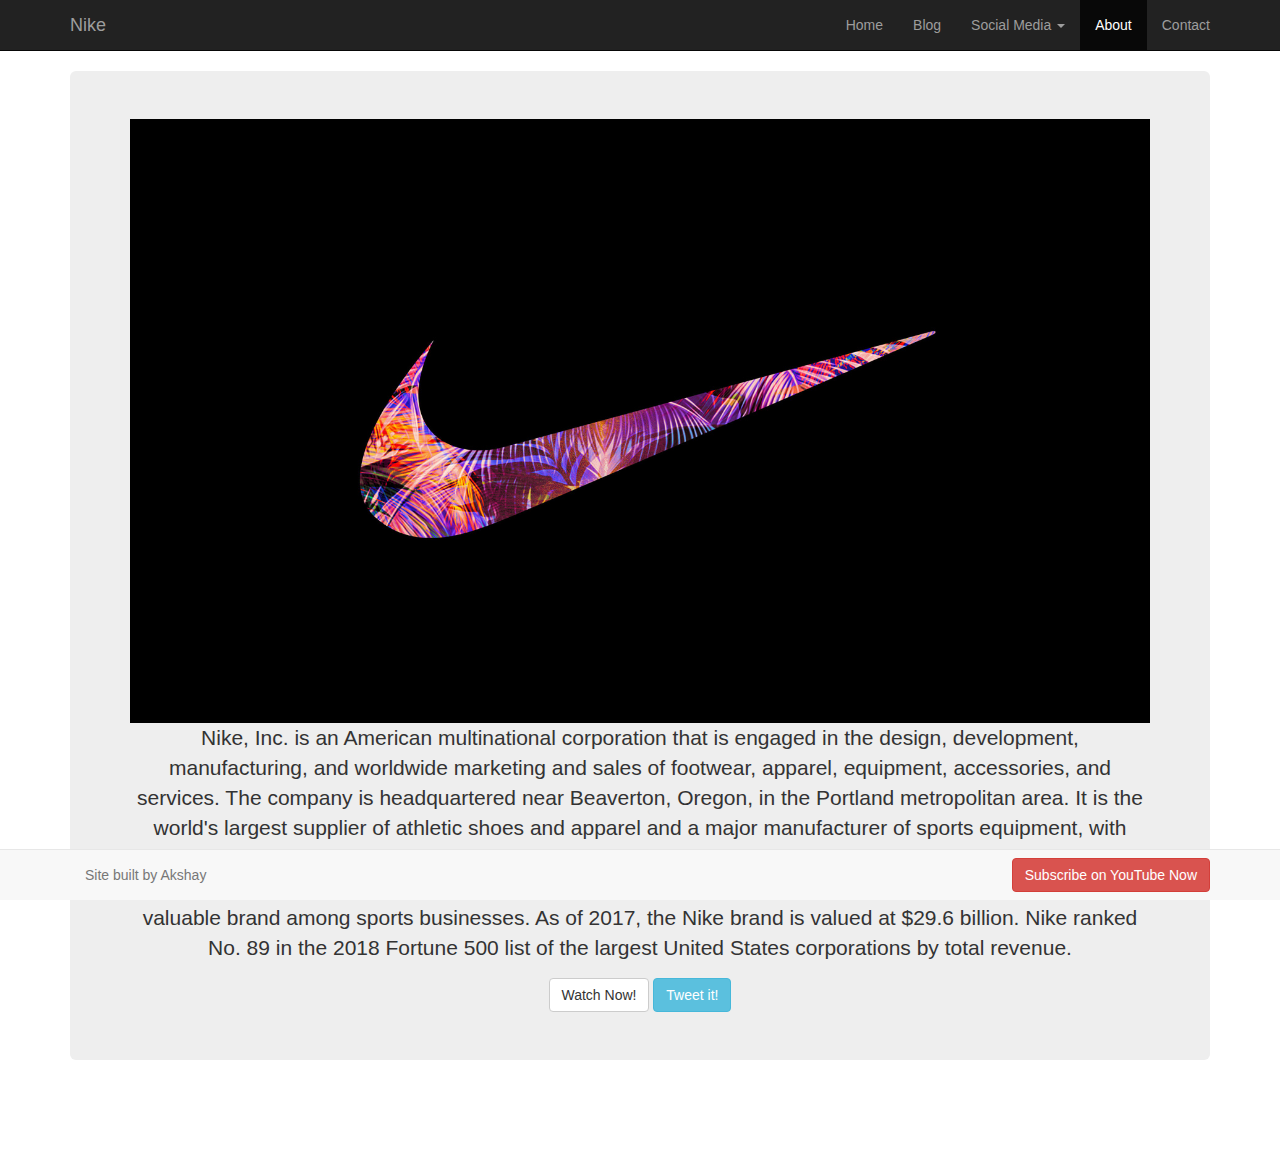
==== bootstrap/about.html @ e7034d5a "Add files via upload" ====
<!DOCTYPE html>
<html lang="en">
<head>
<meta charset="utf-8">
<meta http-equiv="X-UA-Compatible" content="IE=edge">
<meta name="viewport" content="width=device-width, initial-scale=1">
<title>About</title>
<link href="css/bootstrap.min.css" rel="stylesheet">
<link href = "stylesheet.css" rel = "stylesheet">
</head>
<body>
	<div class="navbar navbar-inverse navbar-static-top">
		<div class="container">
			<a href="#" class="navbar-brand">Nike</a>
			<button class="navbar-toggle" data-toggle="collapse" data-target=".navHeaderCollapse">
				<span class = "icon-bar"></span>
				<span class = "icon-bar"></span>
				<span class = "icon-bar"></span>
			</button>
			<div class="collapse navbar-collapse navHeaderCollapse">
				<ul class="nav navbar-nav navbar-right">
					<li><a href="#">Home</a></li>
					<li><a href="#">Blog</a></li>
					<li class="dropdown">
						<a href="#" class="dropdown-toggle" data-toggle="dropdown">Social Media <b class="caret"></b></a>
						<ul class ="dropdown-menu">
							<li><a href="#">Twitter</a></li>
							<li><a href="#">Facebook</a></li>
							<li><a href="#">Instagram</a></li>
						</ul>
					</li>
					<li class="active"><a href="#">About</a></li>
					<li><a href="#contact" data-toggle="modal">Contact</a></li>
				</ul>
			</div>
		</div>
	</div>

	<div class="container">
		<div class="jumbotron">
			<img class="img-responsive" src="logo.jpg" alt="logo">
			<center><p>Nike, Inc. is an American multinational corporation that is engaged in the design, development, manufacturing, and worldwide marketing and sales of footwear, apparel, equipment, accessories, and services. The company is headquartered near Beaverton, Oregon, in the Portland metropolitan area. It is the world's largest supplier of athletic shoes and apparel and a major manufacturer of sports equipment, with revenue in excess of US$24.1 billion in its fiscal year 2012 (ending May 31, 2012). As of 2012, it employed more than 44,000 people worldwide. In 2014 the brand alone was valued at $19 billion, making it the most valuable brand among sports businesses. As of 2017, the Nike brand is valued at $29.6 billion. Nike ranked No. 89 in the 2018 Fortune 500 list of the largest United States corporations by total revenue.</p>
			<a class="btn btn-default">Watch Now!</a>
			<a class="btn btn-info">Tweet it!</a></center>
		</div>
	</div>









	<div class="navbar navbar-default navbar-fixed-bottom">
		<div class="container">
			<p class="navbar-text pull-left">Site built by Akshay</p>
			<a href="#" class="navbar-btn btn-danger btn pull-right">Subscribe on YouTube Now</a>
		</div>
	</div>

	<div class="modal fade" id="contact" role="dialog">
		<div class="modal-dialog">
			<div class="modal-content">
				<form class="modal-header">
				<div class="modal-header">
					<h4>Contact Us</h4>
				</div>
				<div class="modal-body">
					<div class="form-group">
						<label for="contact-name" class="col-lg-2" control-label>Name</label>
						<div class="col-lg-10">
							<input type="text" class="form-control" id="contact-name" placeholder="Full Name">
						</div>
					</div>
					<div class="form-group">
						<label for="contact-email" class="col-lg-2" control-label>Email</label>
						<div class="col-lg-10">
							<input type="email" class="form-control" id="contact-email" placeholder="you@example.com">
						</div>
					</div>
					<div class="form-group">
						<label for="contact-msg" class="col-lg-2" control-label>Message</label>
						<div class="col-lg-10">
							<textarea class="form-control" rows=8></textarea>
						</div>
					</div>
				</div>
				<div class="modal-footer">
					<a class="btn btn-default" data-dismiss="modal">Close</a>
					<button class="btn btn-primary" type="submit">Send</button>
				</div>
			</form>
			</div>	
		</div>
	</div>

<script src="https://ajax.googleapis.com/ajax/libs/jquery/1.11.0/jquery.min.js"></script>
<script src="js/bootstrap.min.js"></script>
</body>
</html>
---- bootstrap/stylesheet.css ----
body{
	margin-bottom:80px;
}
.page-header{
	margin-top:0;
}
.panel-body{
	padding-top:0;
}
.featuredImg{
	margin-bottom:15px;
}
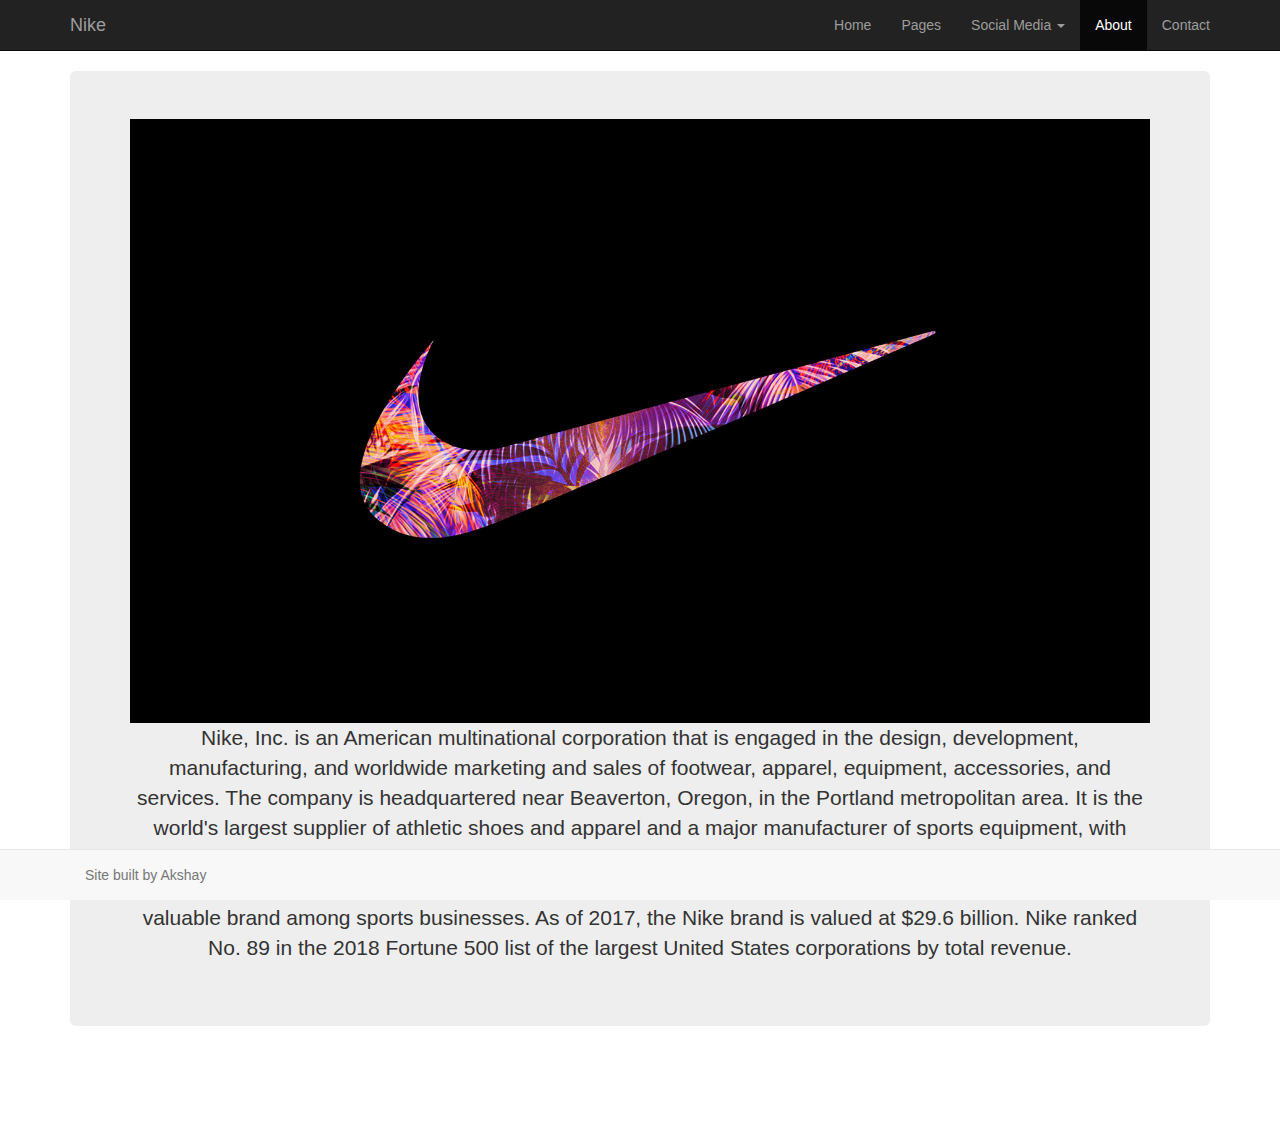
==== commit 2164f7a5: "Add files via upload" ====
--- a/bootstrap/about.html
+++ b/bootstrap/about.html
@@ -11,7 +11,7 @@
 <body>
 	<div class="navbar navbar-inverse navbar-static-top">
 		<div class="container">
-			<a href="#" class="navbar-brand">Nike</a>
+			<a href="https://www.nike.com/" class="navbar-brand">Nike</a>
 			<button class="navbar-toggle" data-toggle="collapse" data-target=".navHeaderCollapse">
 				<span class = "icon-bar"></span>
 				<span class = "icon-bar"></span>
@@ -19,14 +19,14 @@
 			</button>
 			<div class="collapse navbar-collapse navHeaderCollapse">
 				<ul class="nav navbar-nav navbar-right">
-					<li><a href="#">Home</a></li>
-					<li><a href="#">Blog</a></li>
+					<li><a href="https://akshay1738.github.io/index12345/bootstrap/index.html">Home</a></li>
+					<li><a href="https://akshay1738.github.io/pages/bootstrap/pages.html">Pages</a></li>
 					<li class="dropdown">
 						<a href="#" class="dropdown-toggle" data-toggle="dropdown">Social Media <b class="caret"></b></a>
 						<ul class ="dropdown-menu">
-							<li><a href="#">Twitter</a></li>
-							<li><a href="#">Facebook</a></li>
-							<li><a href="#">Instagram</a></li>
+							<li><a href="https://twitter.com/Nike?ref_src=twsrc%5Egoogle%7Ctwcamp%5Eserp%7Ctwgr%5Eauthor">Twitter</a></li>
+							<li><a href="https://www.facebook.com/nike/">Facebook</a></li>
+							<li><a href="https://www.instagram.com/nike/?hl=en">Instagram</a></li>
 						</ul>
 					</li>
 					<li class="active"><a href="#">About</a></li>
@@ -40,8 +40,7 @@
 		<div class="jumbotron">
 			<img class="img-responsive" src="logo.jpg" alt="logo">
 			<center><p>Nike, Inc. is an American multinational corporation that is engaged in the design, development, manufacturing, and worldwide marketing and sales of footwear, apparel, equipment, accessories, and services. The company is headquartered near Beaverton, Oregon, in the Portland metropolitan area. It is the world's largest supplier of athletic shoes and apparel and a major manufacturer of sports equipment, with revenue in excess of US$24.1 billion in its fiscal year 2012 (ending May 31, 2012). As of 2012, it employed more than 44,000 people worldwide. In 2014 the brand alone was valued at $19 billion, making it the most valuable brand among sports businesses. As of 2017, the Nike brand is valued at $29.6 billion. Nike ranked No. 89 in the 2018 Fortune 500 list of the largest United States corporations by total revenue.</p>
-			<a class="btn btn-default">Watch Now!</a>
-			<a class="btn btn-info">Tweet it!</a></center>
+			</center>
 		</div>
 	</div>
 
@@ -56,7 +55,6 @@
 	<div class="navbar navbar-default navbar-fixed-bottom">
 		<div class="container">
 			<p class="navbar-text pull-left">Site built by Akshay</p>
-			<a href="#" class="navbar-btn btn-danger btn pull-right">Subscribe on YouTube Now</a>
 		</div>
 	</div>
 
